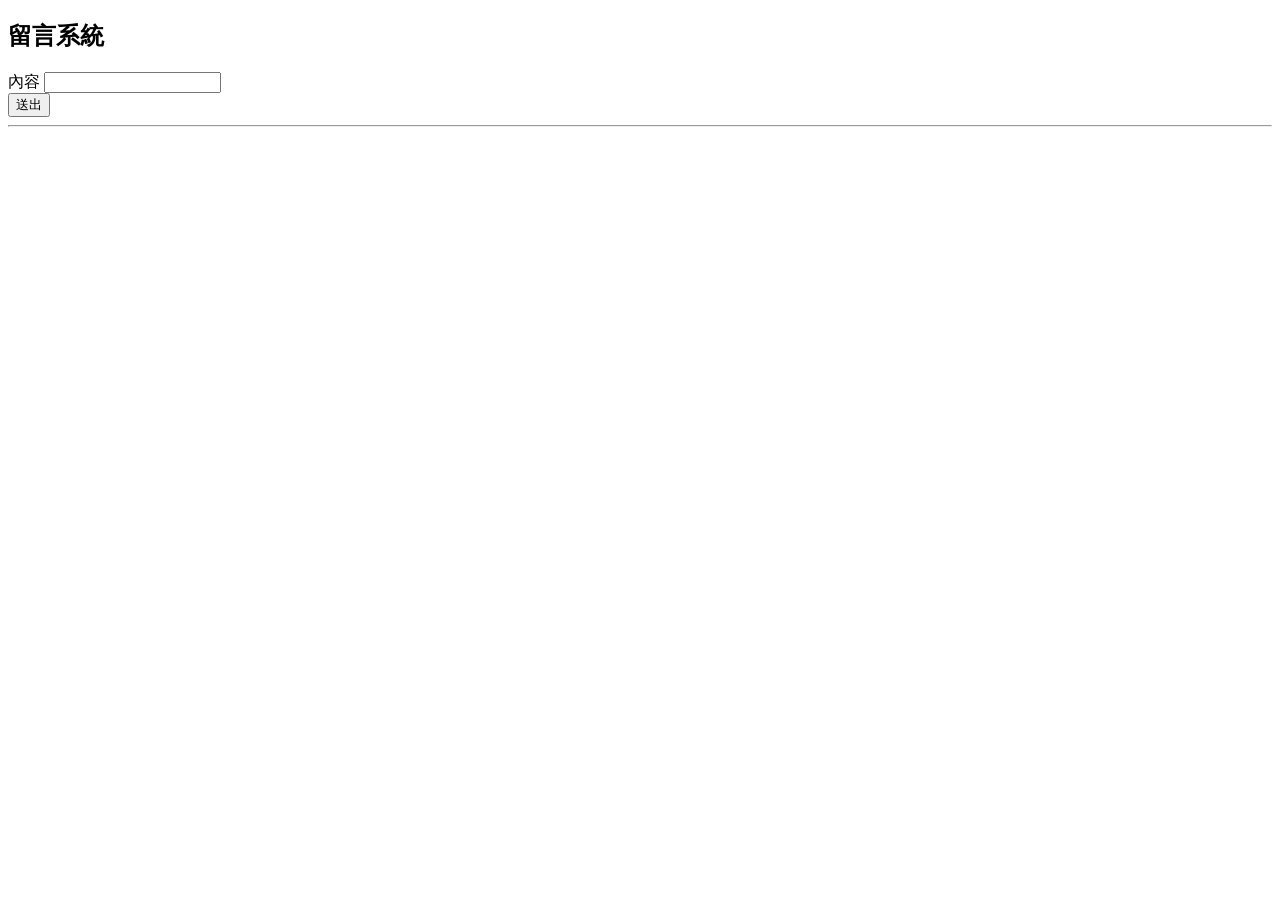
==== public/message.html @ 1d8a96d6 "Initial commit" ====
<!DOCTYPE html>
<html lang="en">
<head>
    <meta charset="UTF-8">
    <meta name="viewport" content="width=device-width, initial-scale=1.0">
    <title>留言系統</title>
</head>
<body>
    <h2>留言系統</h2>
    內容 <input type="text", id="content"><br/>
    <button onclick="postMessage();">送出</button>
    <hr/>
    <div id="board"></div>
    <script src="/main.js"></script>
</body>
</html>
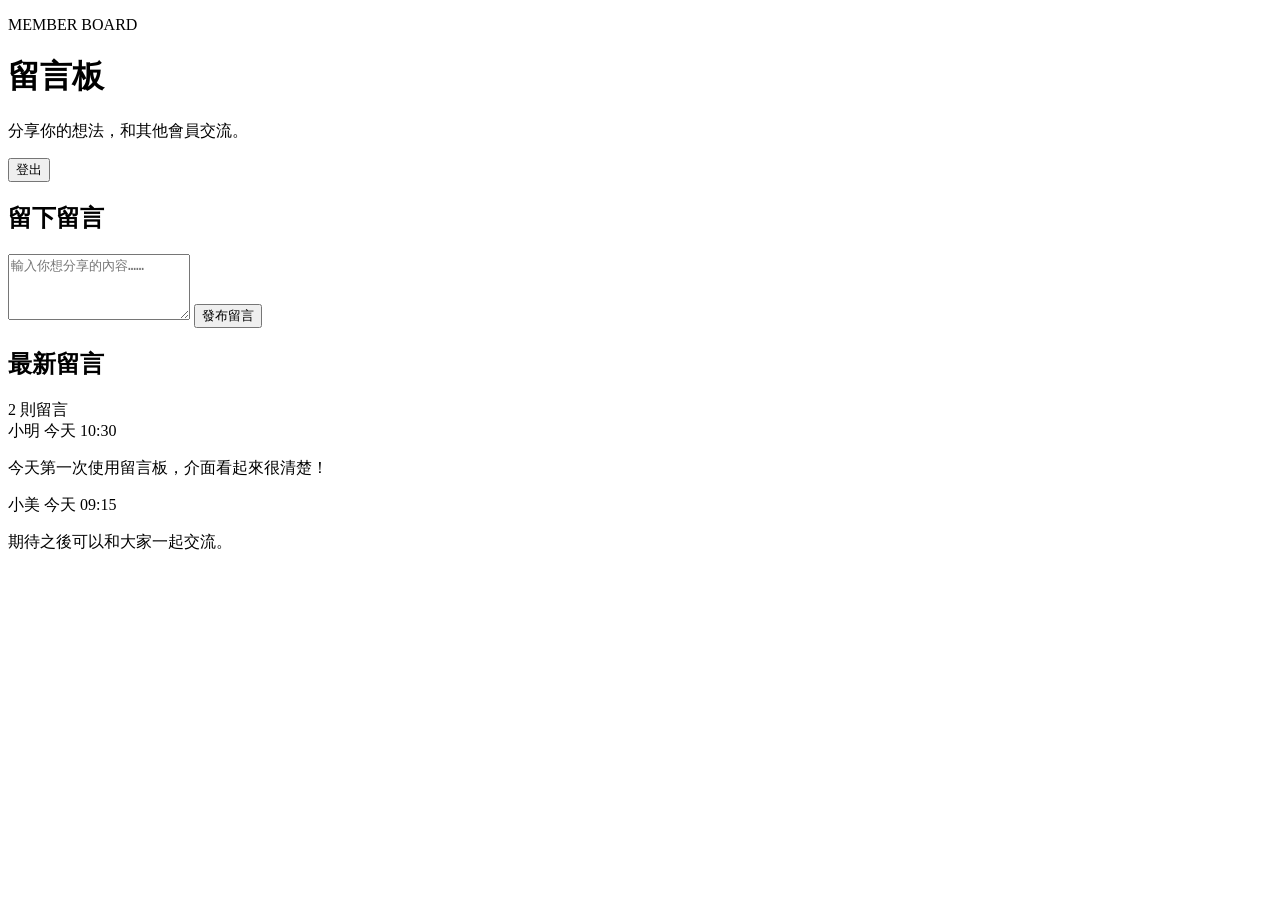
==== commit 5e5dd4d4: "新增留言板簡易介面" ====
--- a/public/message.html
+++ b/public/message.html
@@ -1,16 +1,56 @@
 <!DOCTYPE html>
-<html lang="en">
+<html lang="zh-Hant">
 <head>
     <meta charset="UTF-8">
     <meta name="viewport" content="width=device-width, initial-scale=1.0">
-    <title>留言系統</title>
+    <title>留言板</title>
+    <link rel="stylesheet" href="/style.css">
 </head>
 <body>
-    <h2>留言系統</h2>
-    內容 <input type="text", id="content"><br/>
-    <button onclick="postMessage();">送出</button>
-    <hr/>
-    <div id="board"></div>
+    <main class="message-page">
+        <header class="message-header">
+            <div>
+                <p class="eyebrow">MEMBER BOARD</p>
+                <h1>留言板</h1>
+                <p class="subtitle">分享你的想法，和其他會員交流。</p>
+            </div>
+            <button class="logout-button" id="logout-button" type="button">登出</button>
+        </header>
+
+        <section class="message-composer" aria-labelledby="composer-title">
+            <h2 id="composer-title">留下留言</h2>
+            <textarea id="content" name="content" rows="4" placeholder="輸入你想分享的內容……"></textarea>
+            <button class="message-button" type="button">發布留言</button>
+        </section>
+
+        <section class="message-board" aria-labelledby="board-title">
+            <div class="section-heading">
+                <h2 id="board-title">最新留言</h2>
+                <span class="message-count">2 則留言</span>
+            </div>
+            <div id="board" class="message-list">
+                <article class="message-item">
+                    <div class="message-body">
+                        <div class="message-meta">
+                            <span class="message-author">小明</span>
+                            <time datetime="2026-07-13T10:30">今天 10:30</time>
+                        </div>
+                    <p class="message-content">今天第一次使用留言板，介面看起來很清楚！</p>
+                    </div>
+                </article>
+                <article class="message-item">
+                    <div class="message-body">
+                        <div class="message-meta">
+                            <span class="message-author">小美</span>
+                            <time datetime="2026-07-13T09:15">今天 09:15</time>
+                        </div>
+                        <p class="message-content">期待之後可以和大家一起交流。</p>
+                    </div>
+                </article>
+            </div>
+        </section>
+    </main>
+
     <script src="/main.js"></script>
 </body>
-</html>+</html>
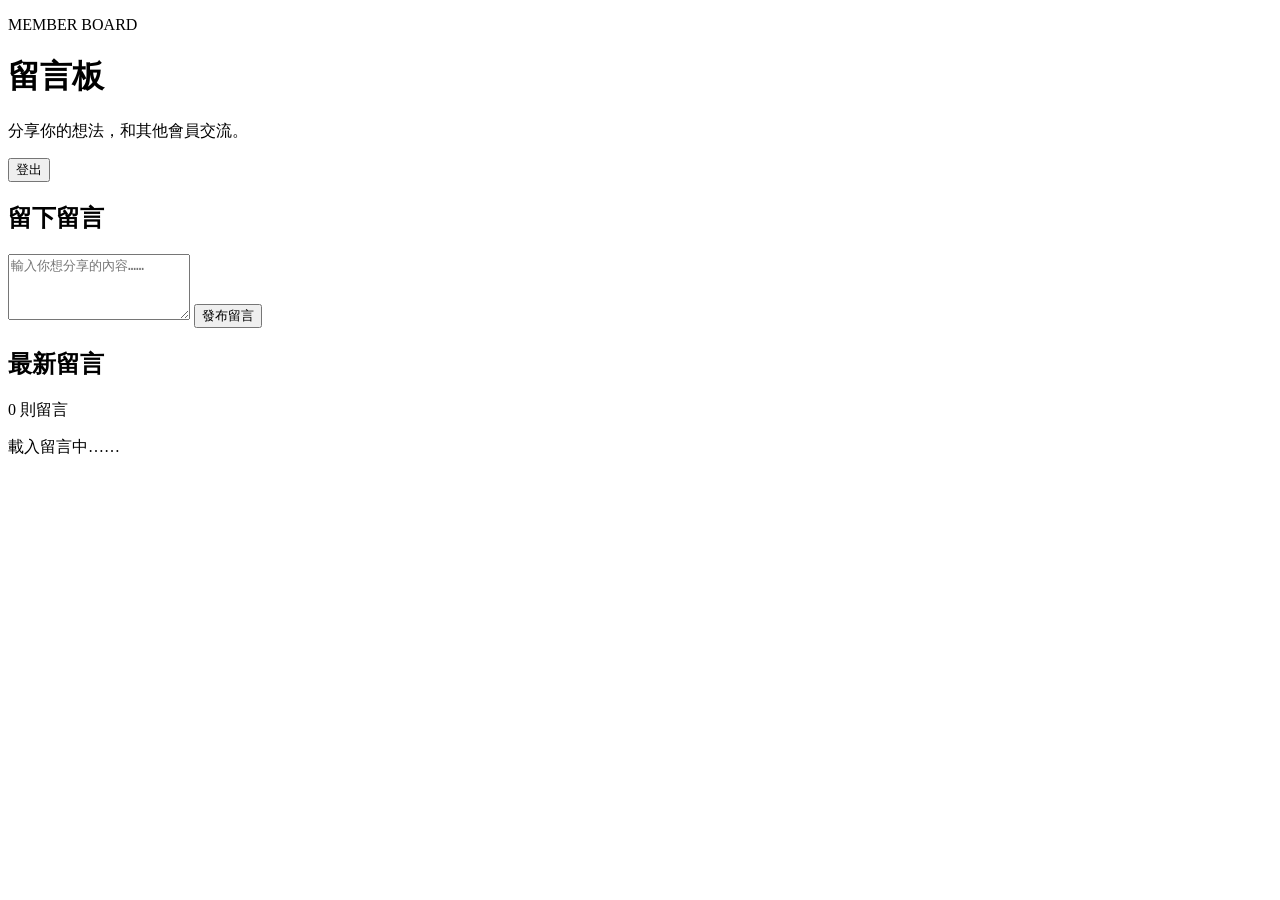
==== commit b0acad07: "feat: 進入留言頁時載入並顯示留言" ====
--- a/public/message.html
+++ b/public/message.html
@@ -26,27 +26,10 @@
         <section class="message-board" aria-labelledby="board-title">
             <div class="section-heading">
                 <h2 id="board-title">最新留言</h2>
-                <span class="message-count">2 則留言</span>
+                <span class="message-count">0 則留言</span>
             </div>
             <div id="board" class="message-list">
-                <article class="message-item">
-                    <div class="message-body">
-                        <div class="message-meta">
-                            <span class="message-author">小明</span>
-                            <time datetime="2026-07-13T10:30">今天 10:30</time>
-                        </div>
-                    <p class="message-content">今天第一次使用留言板，介面看起來很清楚！</p>
-                    </div>
-                </article>
-                <article class="message-item">
-                    <div class="message-body">
-                        <div class="message-meta">
-                            <span class="message-author">小美</span>
-                            <time datetime="2026-07-13T09:15">今天 09:15</time>
-                        </div>
-                        <p class="message-content">期待之後可以和大家一起交流。</p>
-                    </div>
-                </article>
+                <p class="board-status">載入留言中……</p>
             </div>
         </section>
     </main>
